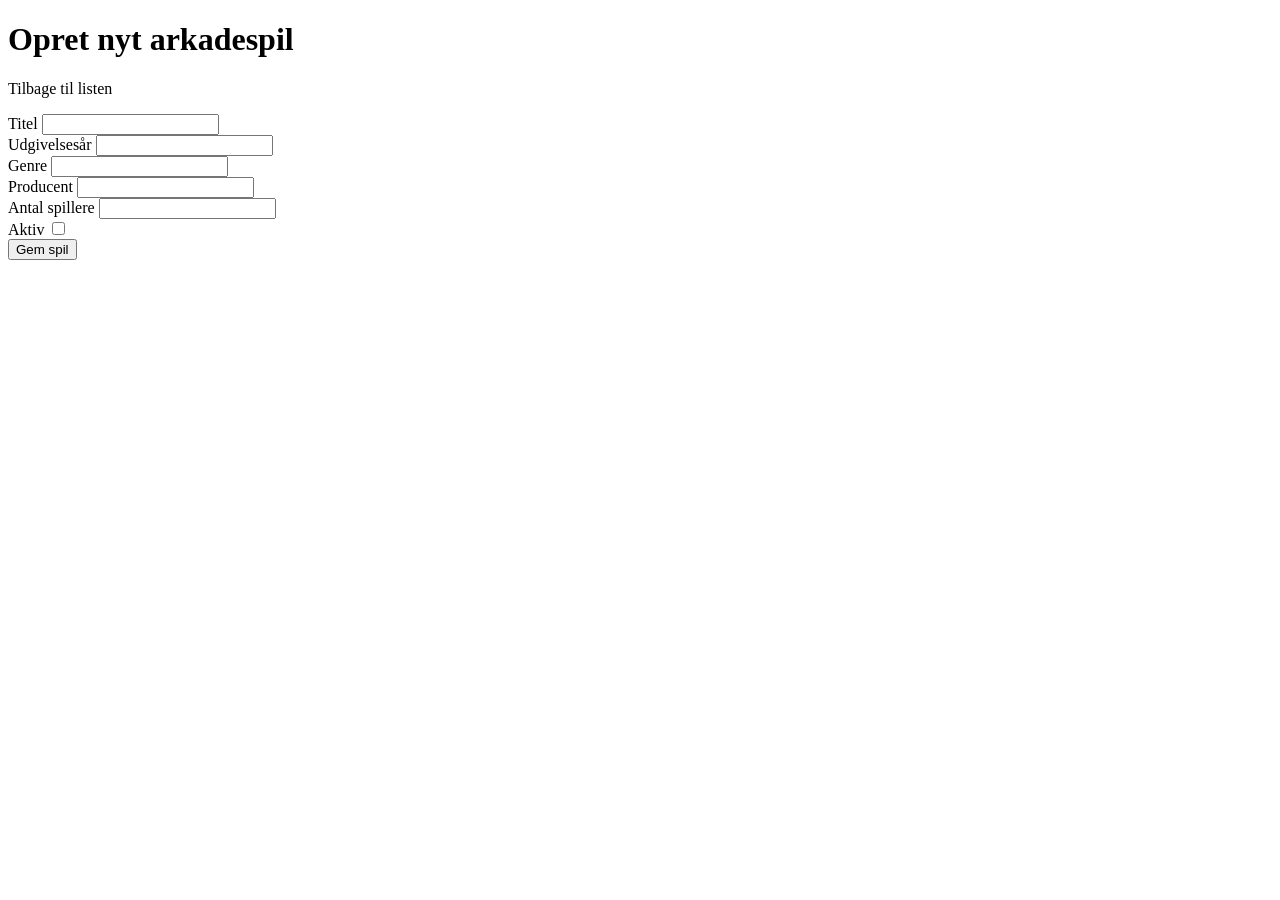
==== src/main/resources/templates/games/create.html @ 35068ecc "Initial commit" ====
<!DOCTYPE html>
<html lang="da" xmlns:th="http://www.thymeleaf.org">
<head>
    <meta charset="UTF-8">
    <title>Opret spil</title>
</head>
<body>
<h1>Opret nyt arkadespil</h1>

<p><a th:href="@{/games}">Tilbage til listen</a></p>

<form th:action="@{/games/create}" method="post" th:object="${game}">
    <div>
        <label for="title">Titel</label>
        <input type="text" id="title" th:field="*{title}">
    </div>

    <div>
        <label for="releaseYear">Udgivelsesår</label>
        <input type="number" id="releaseYear" th:field="*{releaseYear}">
    </div>

    <div>
        <label for="genre">Genre</label>
        <input type="text" id="genre" th:field="*{genre}">
    </div>

    <div>
        <label for="manufacturer">Producent</label>
        <input type="text" id="manufacturer" th:field="*{manufacturer}">
    </div>

    <div>
        <label for="players">Antal spillere</label>
        <input type="number" id="players" th:field="*{players}">
    </div>

    <div>
        <label for="active">Aktiv</label>
        <input type="checkbox" id="active" th:field="*{active}">
    </div>

    <button type="submit">Gem spil</button>
</form>
</body>
</html>
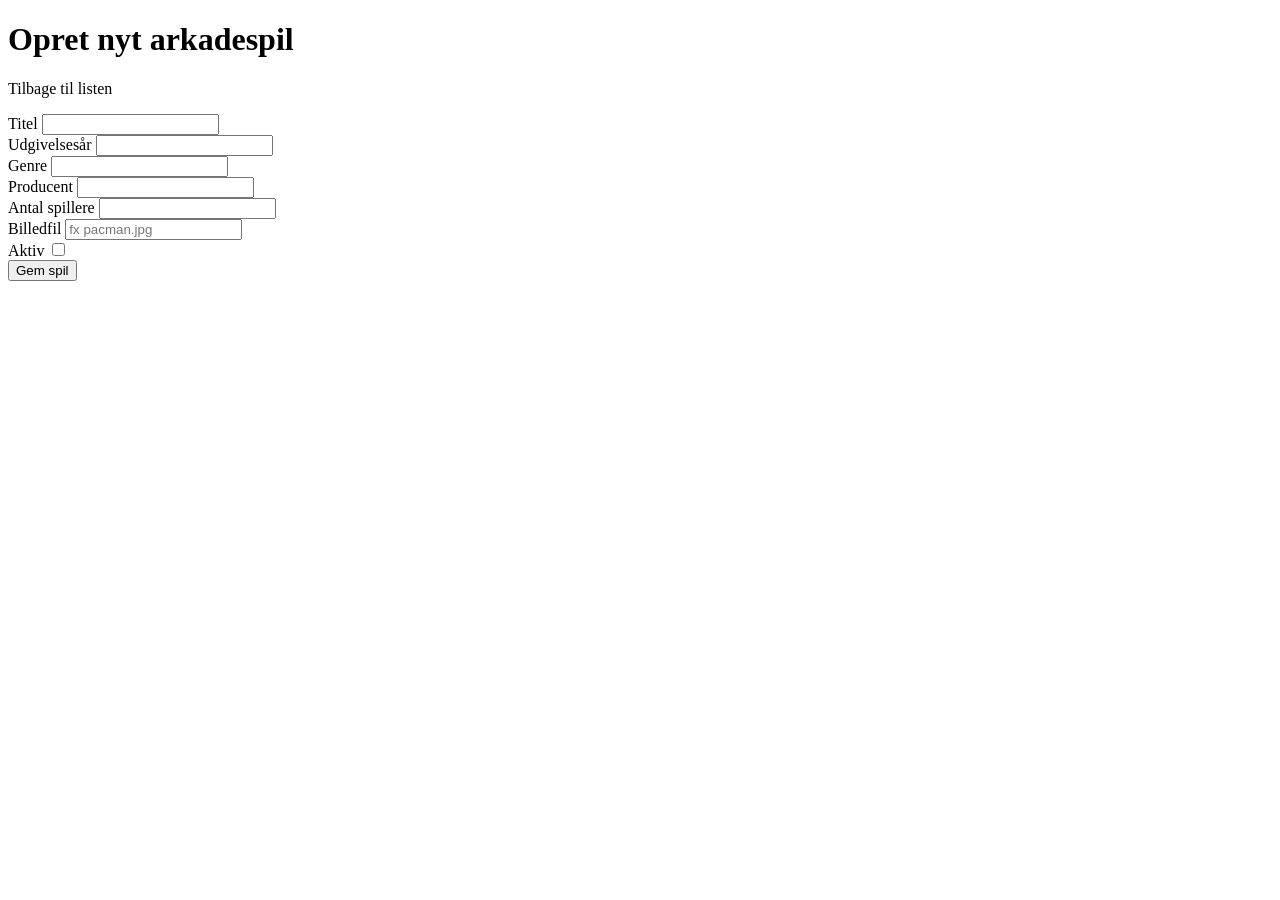
==== commit f425b12b: "pic" ====
--- a/src/main/resources/templates/games/create.html
+++ b/src/main/resources/templates/games/create.html
@@ -3,44 +3,52 @@
 <head>
     <meta charset="UTF-8">
     <title>Opret spil</title>
+    <link rel="stylesheet" th:href="@{/css/style.css}">
 </head>
 <body>
-<h1>Opret nyt arkadespil</h1>
+<div class="container">
+    <h1>Opret nyt arkadespil</h1>
 
-<p><a th:href="@{/games}">Tilbage til listen</a></p>
+    <p><a th:href="@{/games}">Tilbage til listen</a></p>
 
-<form th:action="@{/games/create}" method="post" th:object="${game}">
-    <div>
-        <label for="title">Titel</label>
-        <input type="text" id="title" th:field="*{title}">
-    </div>
+    <form th:action="@{/games/create}" method="post" th:object="${game}">
+        <div>
+            <label for="title">Titel</label>
+            <input type="text" id="title" th:field="*{title}">
+        </div>
 
-    <div>
-        <label for="releaseYear">Udgivelsesår</label>
-        <input type="number" id="releaseYear" th:field="*{releaseYear}">
-    </div>
+        <div>
+            <label for="releaseYear">Udgivelsesår</label>
+            <input type="number" id="releaseYear" th:field="*{releaseYear}">
+        </div>
 
-    <div>
-        <label for="genre">Genre</label>
-        <input type="text" id="genre" th:field="*{genre}">
-    </div>
+        <div>
+            <label for="genre">Genre</label>
+            <input type="text" id="genre" th:field="*{genre}">
+        </div>
 
-    <div>
-        <label for="manufacturer">Producent</label>
-        <input type="text" id="manufacturer" th:field="*{manufacturer}">
-    </div>
+        <div>
+            <label for="manufacturer">Producent</label>
+            <input type="text" id="manufacturer" th:field="*{manufacturer}">
+        </div>
 
-    <div>
-        <label for="players">Antal spillere</label>
-        <input type="number" id="players" th:field="*{players}">
-    </div>
+        <div>
+            <label for="players">Antal spillere</label>
+            <input type="number" id="players" th:field="*{players}">
+        </div>
 
-    <div>
-        <label for="active">Aktiv</label>
-        <input type="checkbox" id="active" th:field="*{active}">
-    </div>
+        <div>
+            <label for="imageName">Billedfil</label>
+            <input type="text" id="imageName" th:field="*{imageName}" placeholder="fx pacman.jpg">
+        </div>
 
-    <button type="submit">Gem spil</button>
-</form>
+        <div>
+            <label for="active">Aktiv</label>
+            <input type="checkbox" id="active" th:field="*{active}">
+        </div>
+
+        <button type="submit">Gem spil</button>
+    </form>
+</div>
 </body>
 </html>
